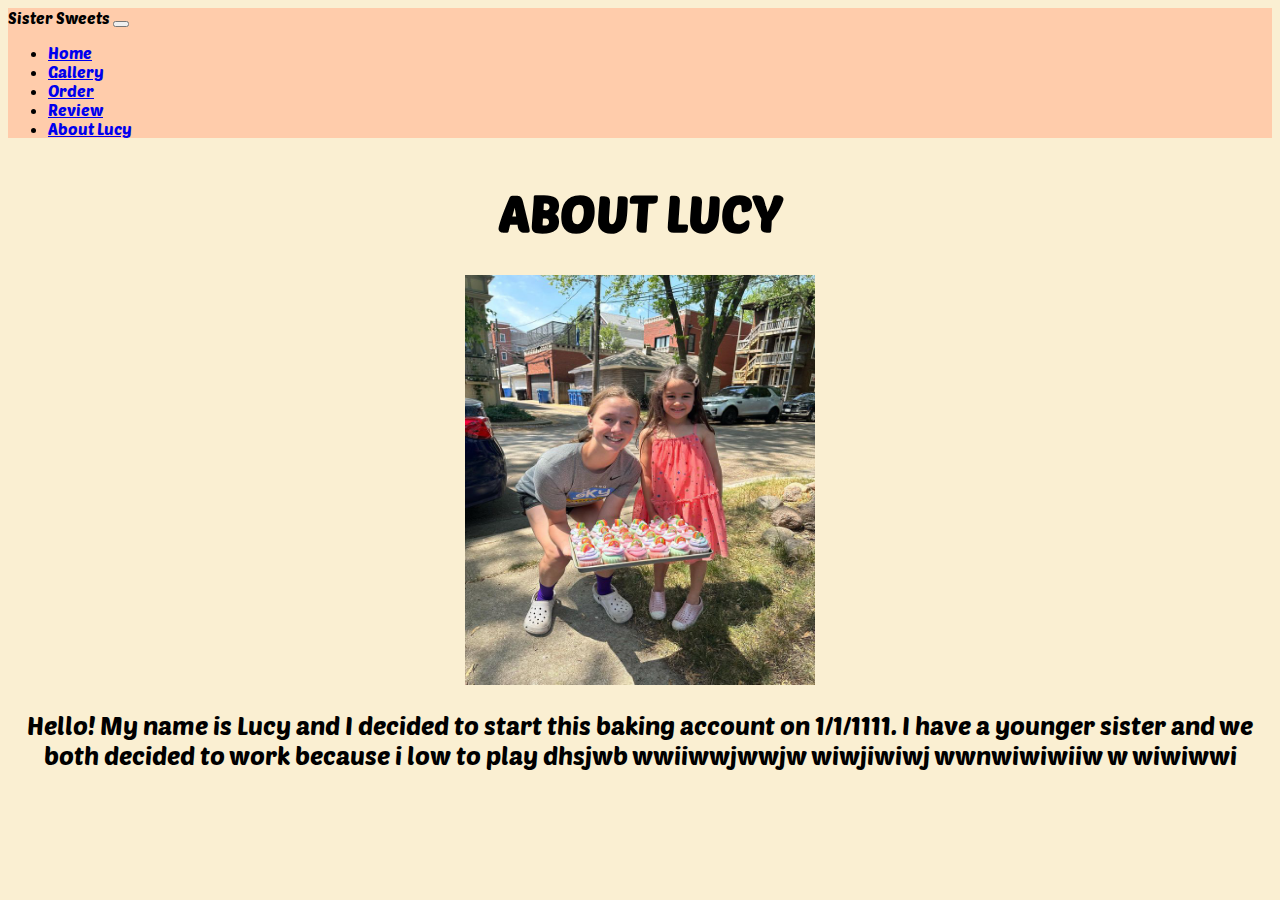
==== aboutLucy.html @ 30f84bb7 "first" ====
<!DOCTYPE html>
<html lang="en">
<head>
    <meta charset="UTF-8">
    <meta name="viewport" content="width=device-width, initial-scale=1.0">
    <title>Document</title>
    <script src="extrastuff.js"></script>
    
    <link rel="preconnect" href="https://fonts.googleapis.com">
    <link rel="preconnect" href="https://fonts.gstatic.com" crossorigin>
    <link href="https://fonts.googleapis.com/css2?family=Poetsen+One&display=swap" rel="stylesheet">

    <link href="https://cdn.jsdelivr.net/npm/bootstrap@5.3.2/dist/css/bootstrap.min.css" rel="stylesheet" integrity="sha384-T3c6CoIi6uLrA9TneNEoa7RxnatzjcDSCmG1MXxSR1GAsXEV/Dwwykc2MPK8M2HN" crossorigin="anonymous">
    <link rel="stylesheet" href="main.css">
  </head>
<body>
  <!--beg of navbar-->
  <nav class="navbar navbar-expand-lg navBar">
    <div class="container-fluid">
      <a class="navbar-brand">Sister Sweets</a>
      <button class="navbar-toggler" type="button" data-bs-toggle="collapse" data-bs-target="#navbarNav" aria-controls="navbarNav" aria-expanded="false" aria-label="Toggle navigation">
        <span class="navbar-toggler-icon"></span>
      </button>
      <div class="collapse navbar-collapse" id="navbarNav">
        <ul class="navbar-nav">
          <li class="nav-item">
            <a class="nav-link active" aria-current="page" href="index.html">Home</a>
          </li>
          <li class="nav-item">
            <a class="nav-link" href="gallery.html">Gallery</a>
          </li>
          <li class="nav-item">
            <a class="nav-link" href="order.html">Order</a>
          </li>
          <li class="nav-item">
            <a class="nav-link" href="review.html">Review</a>
          </li>
          <li class="nav-item">
            <a class="nav-link" href="aboutLucy.html">About Lucy</a>
          </li>
        </ul>
      </div>
    </div>
  </nav>
  <div class="container-fluid">
    <div class="row">
        <h1 id="aboutLucy">ABOUT LUCY</h1>
        <img src="media/lucyandsis.jpeg" alt="Lucy baking" class="lucySis">
        <p class="lucyPa">Hello! My name is Lucy and I decided to start this baking account on 1/1/1111. I have a younger sister and we both decided to work because i low to play dhsjwb wwiiwwjwwjw wiwjiwiwj wwnwiwiwiiw w wiwiwwi</p>
    </div>
  </div>
---- main.css ----
body {
    background-color: #faefd2;
    font-family: "Poetsen One", sans-serif;
    font-weight: 400;
    font-style: normal;
  
}

.navBar {
    background-color: #ffccab;
}

.imgLucy {
    border-radius: 300px;
    height: 400px;
    border: solid;
    border-color: #fc9f7e;
}

p {
    font-size: 25px;
}

h1 {
    font-size: 50px;
}

.lucySis {
  display: block;
  margin-left: auto;
  margin-right: auto;
  width: 350px;
  height: 410px;
}

#aboutLucy {
  text-align: center;
  padding-top: 10px;
}
.lucyPa {
  text-align: center;
}

.secondRow{
    position:relative;
    top: 75px;
}

.cont1{
    padding: 25px;
}

.test {
    padding-top: 10px;
}

.spinnyWheel{
    position:relative;
    width:200px;
    height:200px;
    display:flex;
    justify-content:center;
    align-items:center;
  }
  
  .container .spinBtn{
    position:absolute;
    width:30px;
    height:30px;
    background:#00525B;
    border-radius: 50%;
    z-index:10;
    display:flex;
    justify-content:center;
    align-items:center;
    text-transform:uppercase;
    font-weight:600;
    letter-spacing:0.5mm
    border: 2px solid white;
    cursor: pointer;
    user-select: none;
  }
  
  .container .spinBtn::before{
    content:" ";
    position:absolute;
    top:114px;
    width:10px;
    height:15px;
    background:#00525B;
    clip-path:polygon(50% 0%, 15% 100%, 85% 100%)
  }
  
  .container .wheel{
    position:absolute;
    top:0;
    left:0;
    width:50%;
    height:50%;
    background:white;
    border-radius:50%;
    box-shadow: 0 0 0 5px white, 
      0 0 0 8px #00525B,
      0 0 0 6px #00525B;
    transition:transform 5s ease-in-out;
  }
  
  .container .wheel .pastry{
    position:absolute;
    width:50%;
    height:50%;
    background: var(--clr);
    transform-origin:bottom right;
    transform: rotate(calc(60deg*var(--i)));
    clip-path:polygon(0 0, 75% 0, 100% 100%, 0 72.5%);
    display:flex;
    justify-content:center;
    align-items:center;
    user-select:none;
    cursor:pointer;
  }
  
  .container .wheel .pastry span{
    position:relative;
    transform:rotate(45deg);
    font-size:1cm;
    font-weight:700;
    color: #00525B;
    text-shadow: 3px 2px 2px wheat;
  }

  .buttonLearn{
    background-color: #6adcdc
    ;
  }
  .buttoncolor {
    color: #82FFE8;
    opacity: 90%;
  }
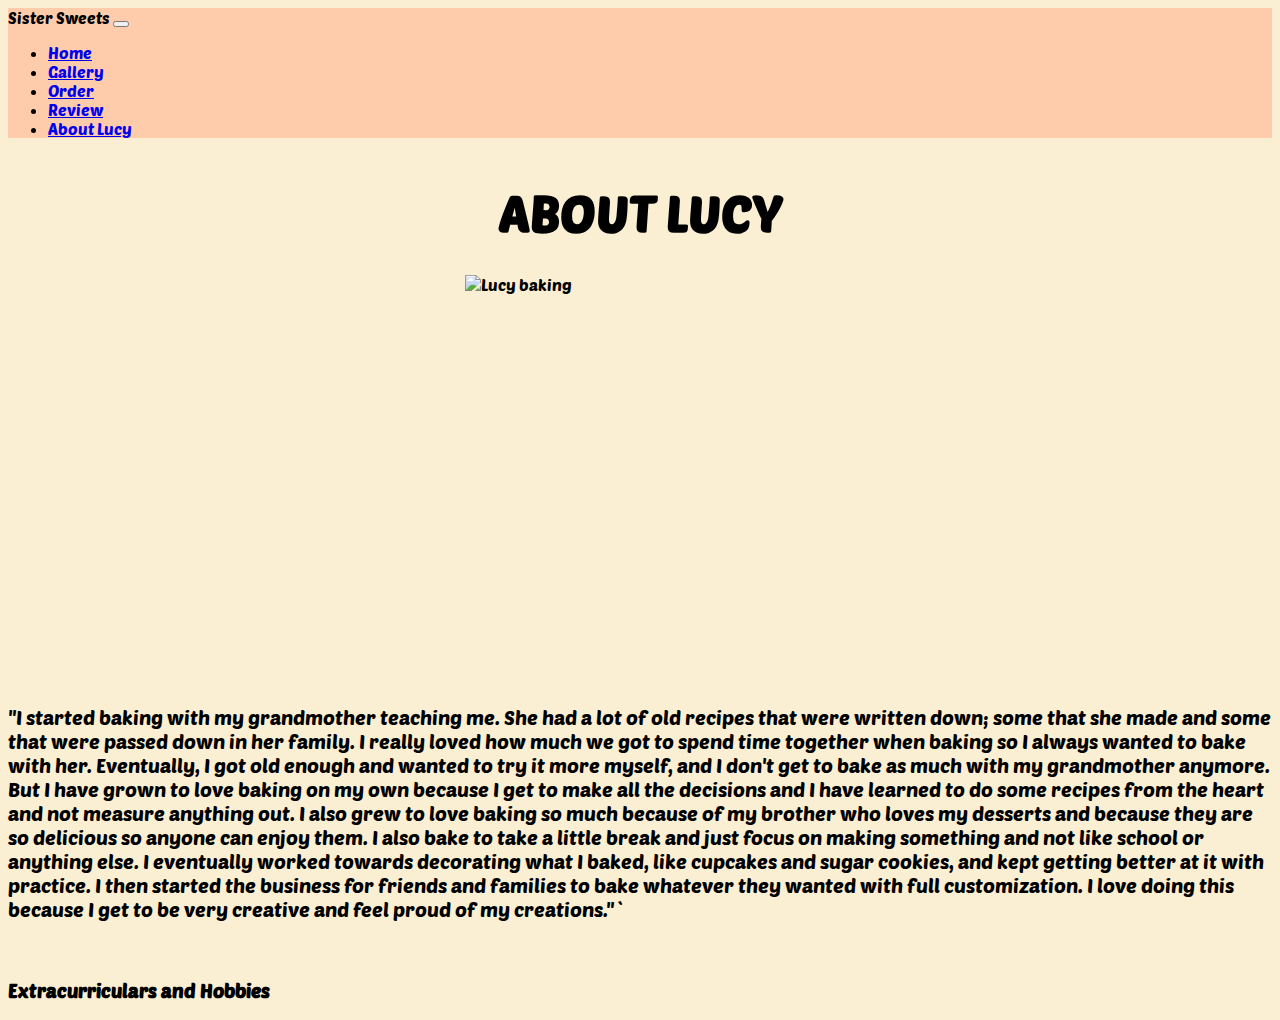
==== commit 3c2aecc0: "dsfs" ====
--- a/aboutLucy.html
+++ b/aboutLucy.html
@@ -3,7 +3,7 @@
 <head>
     <meta charset="UTF-8">
     <meta name="viewport" content="width=device-width, initial-scale=1.0">
-    <title>Document</title>
+    <title>About Lucy</title>
     <script src="extrastuff.js"></script>
     
     <link rel="preconnect" href="https://fonts.googleapis.com">
@@ -46,6 +46,26 @@
     <div class="row">
         <h1 id="aboutLucy">ABOUT LUCY</h1>
         <img src="media/lucyandsis.jpeg" alt="Lucy baking" class="lucySis">
-        <p class="lucyPa">Hello! My name is Lucy and I decided to start this baking account on 1/1/1111. I have a younger sister and we both decided to work because i low to play dhsjwb wwiiwwjwwjw wiwjiwiwj wwnwiwiwiiw w wiwiwwi</p>
     </div>
+    <div class="row">
+        <p class="lucyPa">"I started baking with my grandmother teaching me. 
+          She had a lot of old recipes that were written down; some that she 
+          made and some that were passed down in her family. I really loved how
+          much we got to spend time together when baking so I always wanted to 
+          bake with her. Eventually, I got old enough and wanted to try it more
+          myself, and I don't get to bake as much with my grandmother anymore. 
+          But I have grown to love baking on my own because I get to make all 
+          the decisions and I have learned to do some recipes from the heart and 
+          not measure anything out. I also grew to love baking so much because
+          of my brother who loves my desserts and because they are so delicious 
+          so anyone can enjoy them. I also bake to take a little break and just 
+          focus on making something and not like school or anything else. 
+          I eventually worked towards decorating what I baked, like cupcakes and sugar cookies, 
+          and kept getting better at it with practice. I then started the business for friends and
+          families to bake whatever they wanted with full customization. I love doing this
+          because I get to be very creative and feel proud of my creations."
+    `   </p>
+    </div>
+    <br><h3>Extracurriculars and Hobbies</h3>
+    
   </div>--- a/main.css
+++ b/main.css
@@ -8,13 +8,6 @@
 
 .navBar {
     background-color: #ffccab;
-}
-
-.imgLucy {
-    border-radius: 300px;
-    height: 400px;
-    border: solid;
-    border-color: #fc9f7e;
 }
 
 p {
@@ -54,19 +47,25 @@
     padding-top: 10px;
 }
 
+.container{
+  position:absolute;
+  top:50px;
+  right:-350px;
+}
+
 .spinnyWheel{
     position:relative;
-    width:200px;
-    height:200px;
+    width:100px;
+    height:100px;
     display:flex;
     justify-content:center;
     align-items:center;
   }
   
-  .container .spinBtn{
+  .container .spinBtn {
     position:absolute;
-    width:30px;
-    height:30px;
+    width:60px;
+    height:60px;
     background:#00525B;
     border-radius: 50%;
     z-index:10;
@@ -79,14 +78,16 @@
     border: 2px solid white;
     cursor: pointer;
     user-select: none;
+    top: 150px;
+    left: 145px;
   }
   
   .container .spinBtn::before{
     content:" ";
     position:absolute;
-    top:114px;
-    width:10px;
-    height:15px;
+    top:-25px;
+    width:30px;
+    height:45px;
     background:#00525B;
     clip-path:polygon(50% 0%, 15% 100%, 85% 100%)
   }
@@ -95,11 +96,11 @@
     position:absolute;
     top:0;
     left:0;
-    width:50%;
-    height:50%;
-    background:white;
+    width:350px;
+    height:350px;
+    background:#00525B;
     border-radius:50%;
-    box-shadow: 0 0 0 5px white, 
+    box-shadow: 0 0 0 5px #faefd2, 
       0 0 0 8px #00525B,
       0 0 0 6px #00525B;
     transition:transform 5s ease-in-out;
@@ -112,7 +113,7 @@
     background: var(--clr);
     transform-origin:bottom right;
     transform: rotate(calc(60deg*var(--i)));
-    clip-path:polygon(0 0, 75% 0, 100% 100%, 0 72.5%);
+    clip-path:polygon(0 0,79% 21%, 100% 100%, 21% 79%);
     display:flex;
     justify-content:center;
     align-items:center;
@@ -123,7 +124,7 @@
   .container .wheel .pastry span{
     position:relative;
     transform:rotate(45deg);
-    font-size:1cm;
+    font-size:29px;
     font-weight:700;
     color: #00525B;
     text-shadow: 3px 2px 2px wheat;
@@ -138,4 +139,37 @@
     opacity: 90%;
   }
   
-  +.reviewBox{
+  margin:20px;
+}
+.lucyPa{
+  font-size: 20px;
+  text-align: left;
+}
+.galleryText{
+  font-size: 20px;
+}
+
+.lucyIndex {
+  position: relative;
+  margin-left: 50px;
+  height: 360px;
+  width: 300px;
+}
+.formating {
+  padding-top: 40px;
+}
+.imgSize {
+  height: 400px;
+  padding-left: 50px;
+}
+h2 {
+  text-align: center;
+}.list-group{
+  padding: 10px;
+}
+
+.hobbiesList{
+  position:absol
+  left:0px;
+}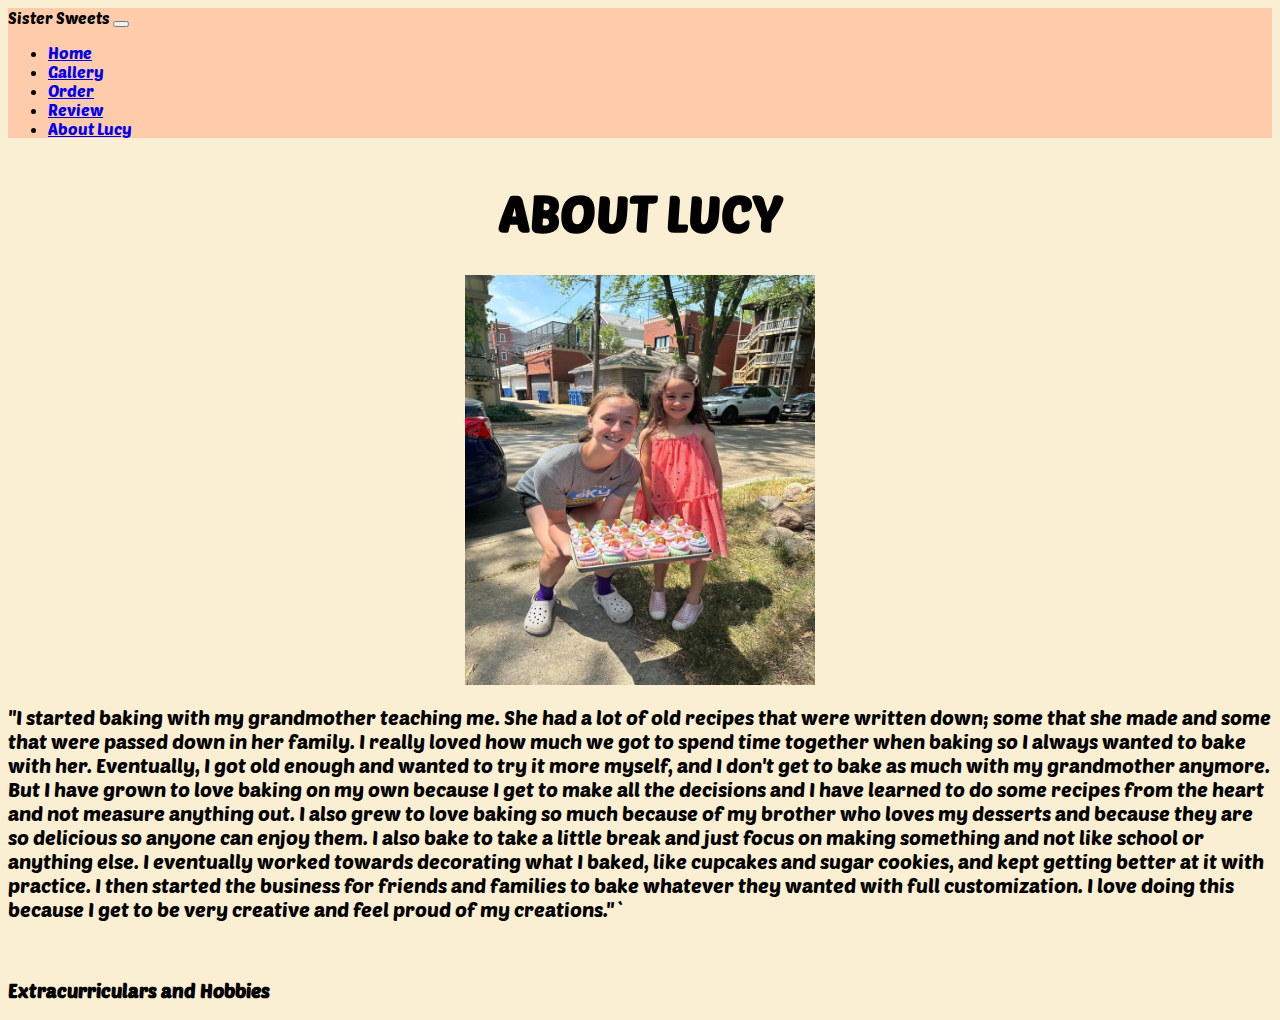
==== commit bc5fb83f: "about lucy" ====
--- a/aboutLucy.html
+++ b/aboutLucy.html
@@ -45,7 +45,7 @@
   <div class="container-fluid">
     <div class="row">
         <h1 id="aboutLucy">ABOUT LUCY</h1>
-        <img src="media/lucyandsis.jpeg" alt="Lucy baking" class="lucySis">
+        <img src="pics/lucyandsis.jpeg" alt="Lucy baking" class="lucySis">
     </div>
     <div class="row">
         <p class="lucyPa">"I started baking with my grandmother teaching me. 
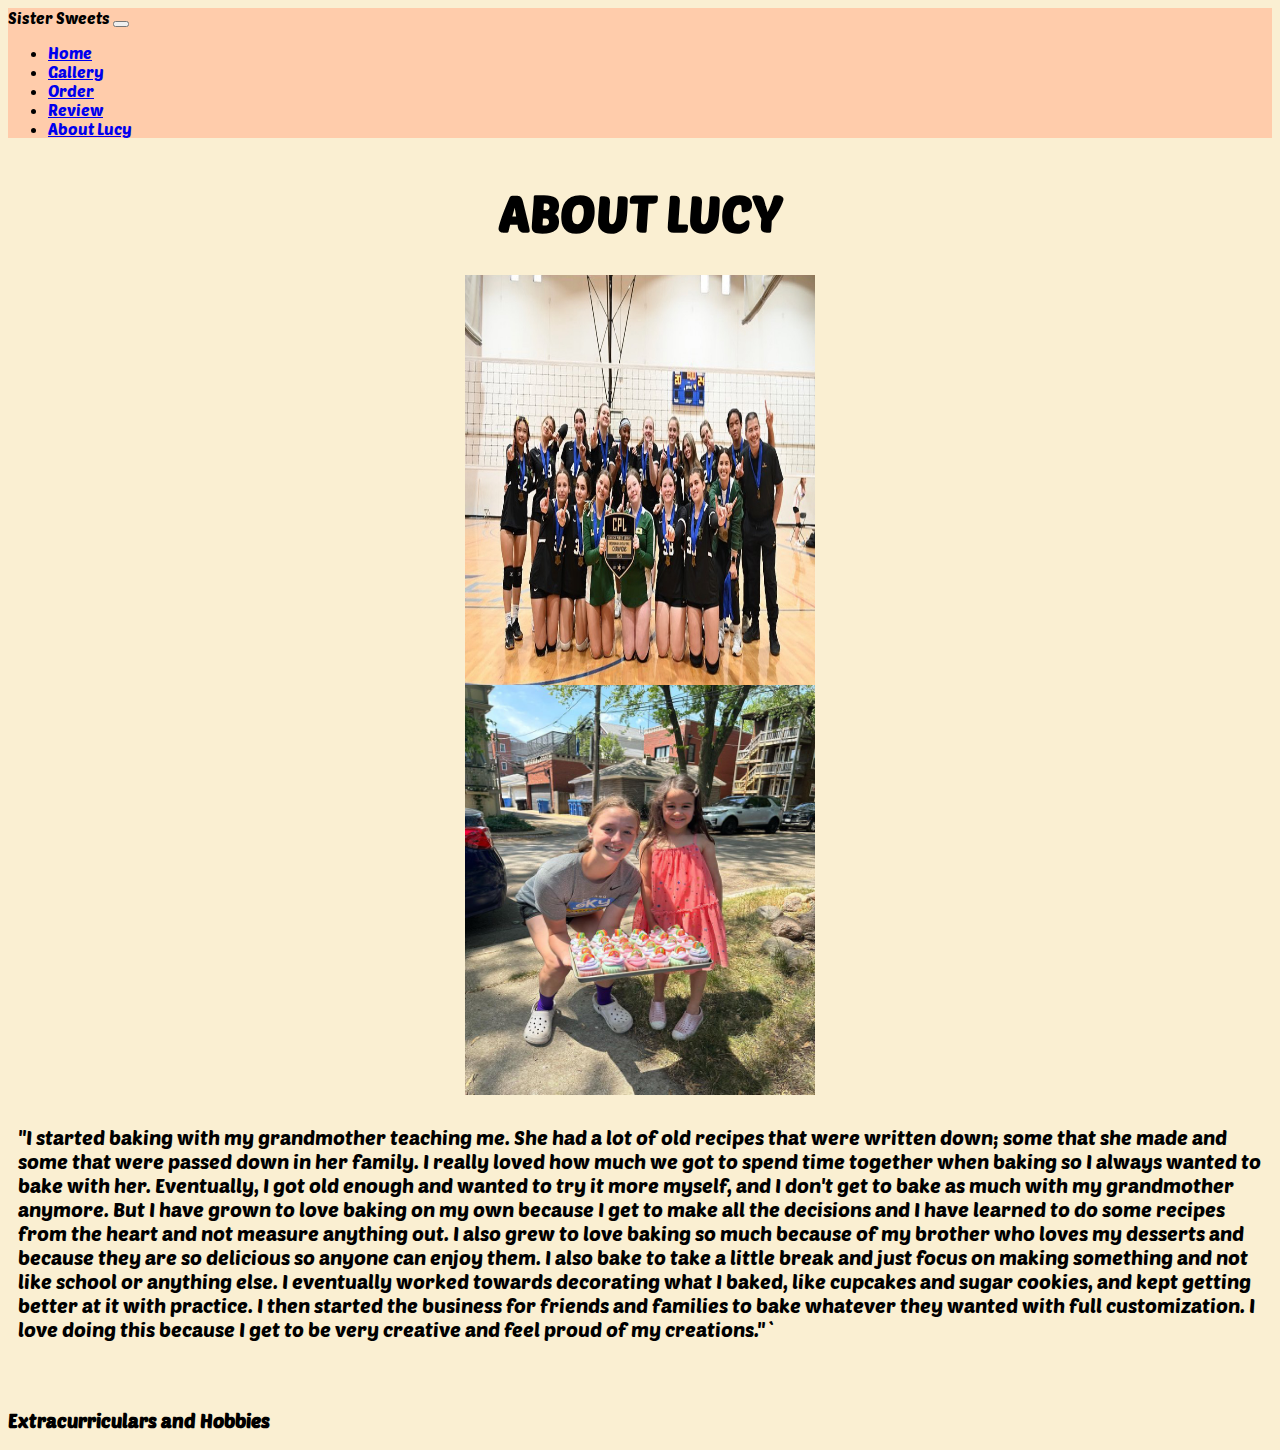
==== commit 4a6fd34f: "para" ====
--- a/aboutLucy.html
+++ b/aboutLucy.html
@@ -45,6 +45,7 @@
   <div class="container-fluid">
     <div class="row">
         <h1 id="aboutLucy">ABOUT LUCY</h1>
+        <img src="pics/volleyball.jpeg" alt="Lucy's team" class="lucySis">
         <img src="pics/lucyandsis.jpeg" alt="Lucy baking" class="lucySis">
     </div>
     <div class="row">
@@ -56,10 +57,13 @@
           myself, and I don't get to bake as much with my grandmother anymore. 
           But I have grown to love baking on my own because I get to make all 
           the decisions and I have learned to do some recipes from the heart and 
-          not measure anything out. I also grew to love baking so much because
+          not measure anything out. 
+          
+          I also grew to love baking so much because
           of my brother who loves my desserts and because they are so delicious 
           so anyone can enjoy them. I also bake to take a little break and just 
           focus on making something and not like school or anything else. 
+          
           I eventually worked towards decorating what I baked, like cupcakes and sugar cookies, 
           and kept getting better at it with practice. I then started the business for friends and
           families to bake whatever they wanted with full customization. I love doing this
--- a/main.css
+++ b/main.css
@@ -32,6 +32,7 @@
 }
 .lucyPa {
   text-align: center;
+  padding: 10px;
 }
 
 .secondRow{
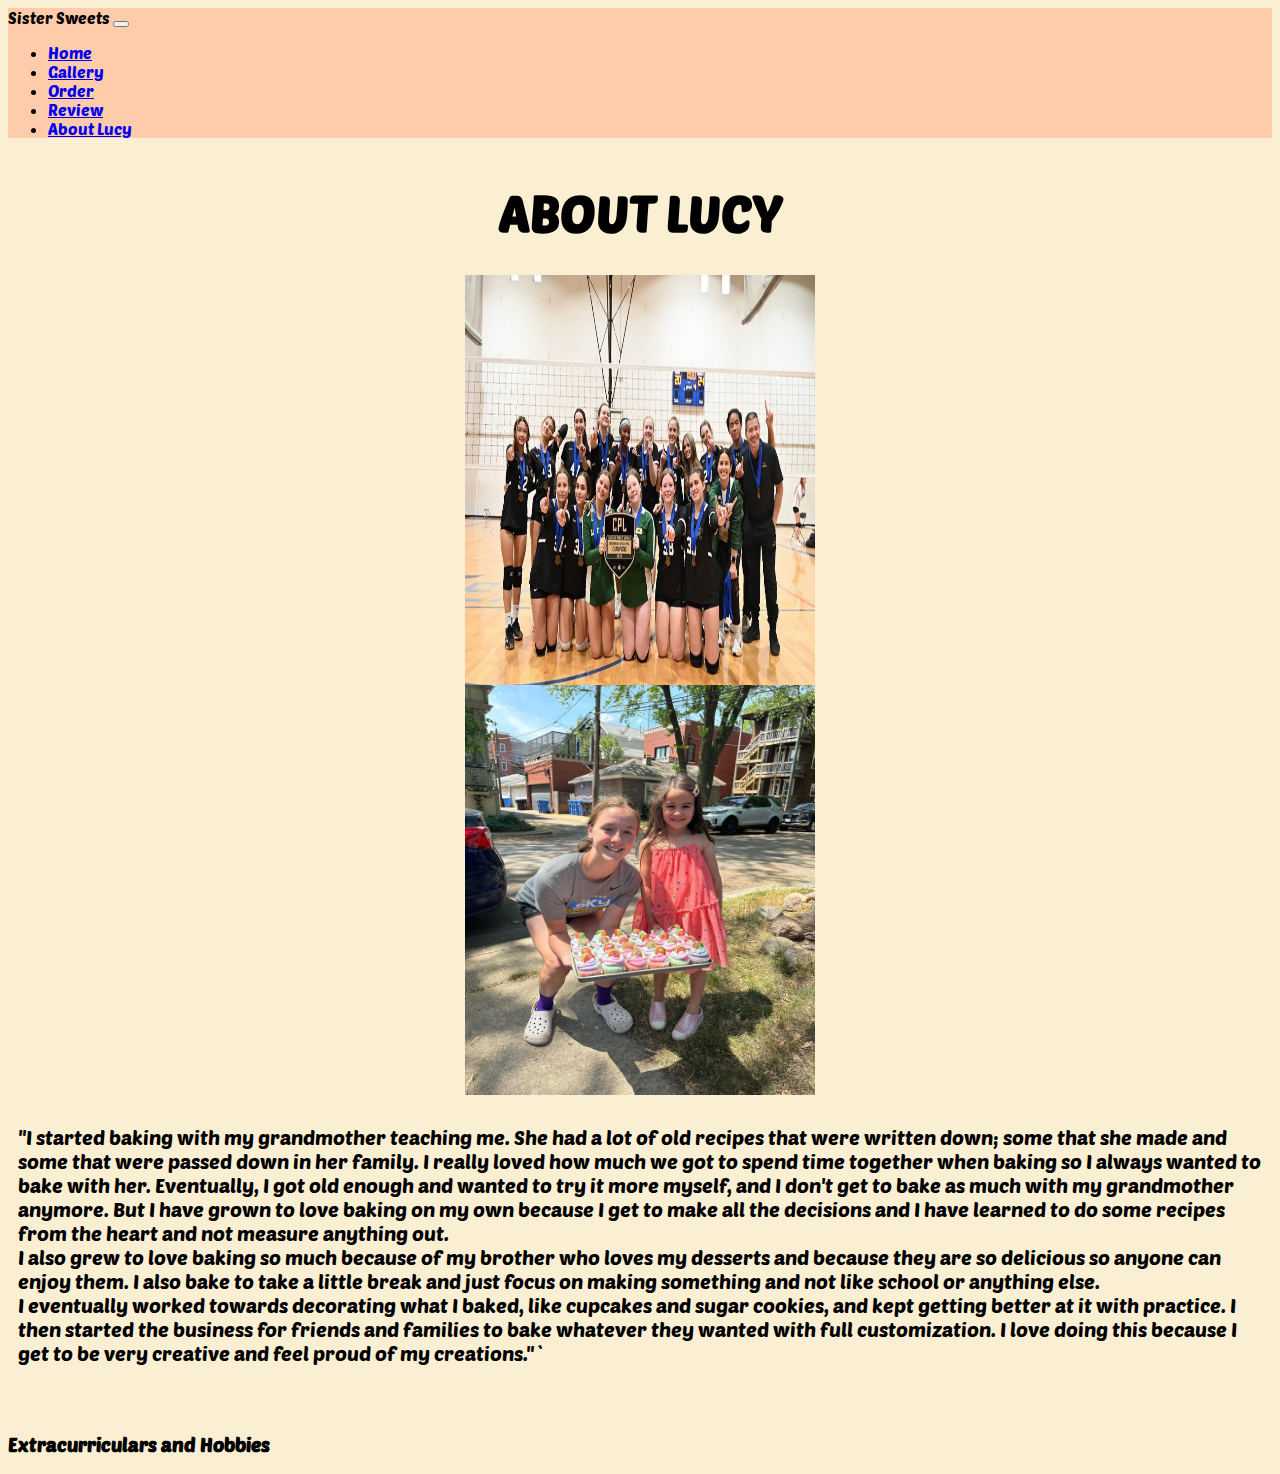
==== commit f97d5230: "text" ====
--- a/aboutLucy.html
+++ b/aboutLucy.html
@@ -58,12 +58,12 @@
           But I have grown to love baking on my own because I get to make all 
           the decisions and I have learned to do some recipes from the heart and 
           not measure anything out. 
-          
+        <br>
           I also grew to love baking so much because
           of my brother who loves my desserts and because they are so delicious 
           so anyone can enjoy them. I also bake to take a little break and just 
           focus on making something and not like school or anything else. 
-          
+        <br>
           I eventually worked towards decorating what I baked, like cupcakes and sugar cookies, 
           and kept getting better at it with practice. I then started the business for friends and
           families to bake whatever they wanted with full customization. I love doing this
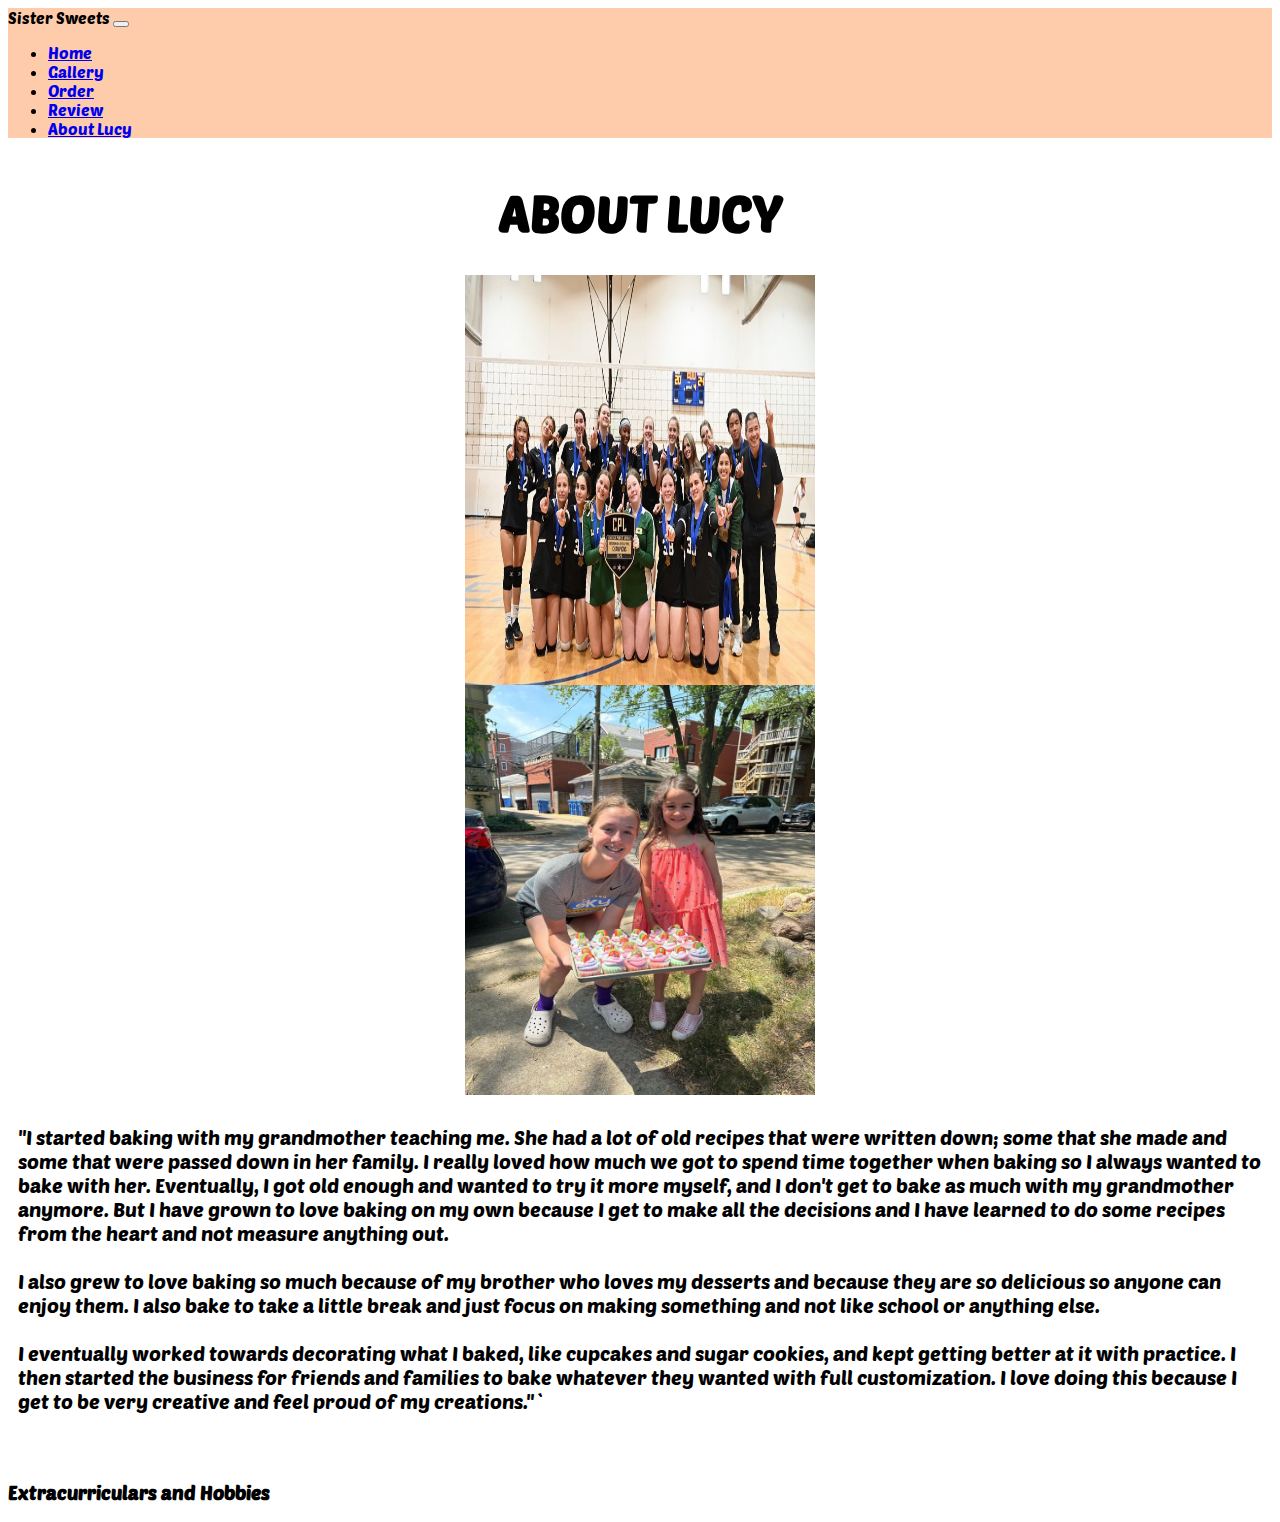
==== commit 9674bbae: "back" ====
--- a/aboutLucy.html
+++ b/aboutLucy.html
@@ -58,12 +58,12 @@
           But I have grown to love baking on my own because I get to make all 
           the decisions and I have learned to do some recipes from the heart and 
           not measure anything out. 
-        <br>
+        <br><br>
           I also grew to love baking so much because
           of my brother who loves my desserts and because they are so delicious 
           so anyone can enjoy them. I also bake to take a little break and just 
           focus on making something and not like school or anything else. 
-        <br>
+        <br><br>
           I eventually worked towards decorating what I baked, like cupcakes and sugar cookies, 
           and kept getting better at it with practice. I then started the business for friends and
           families to bake whatever they wanted with full customization. I love doing this
--- a/main.css
+++ b/main.css
@@ -1,5 +1,5 @@
 body {
-    background-color: #faefd2;
+    background-color: ;
     font-family: "Poetsen One", sans-serif;
     font-weight: 400;
     font-style: normal;
